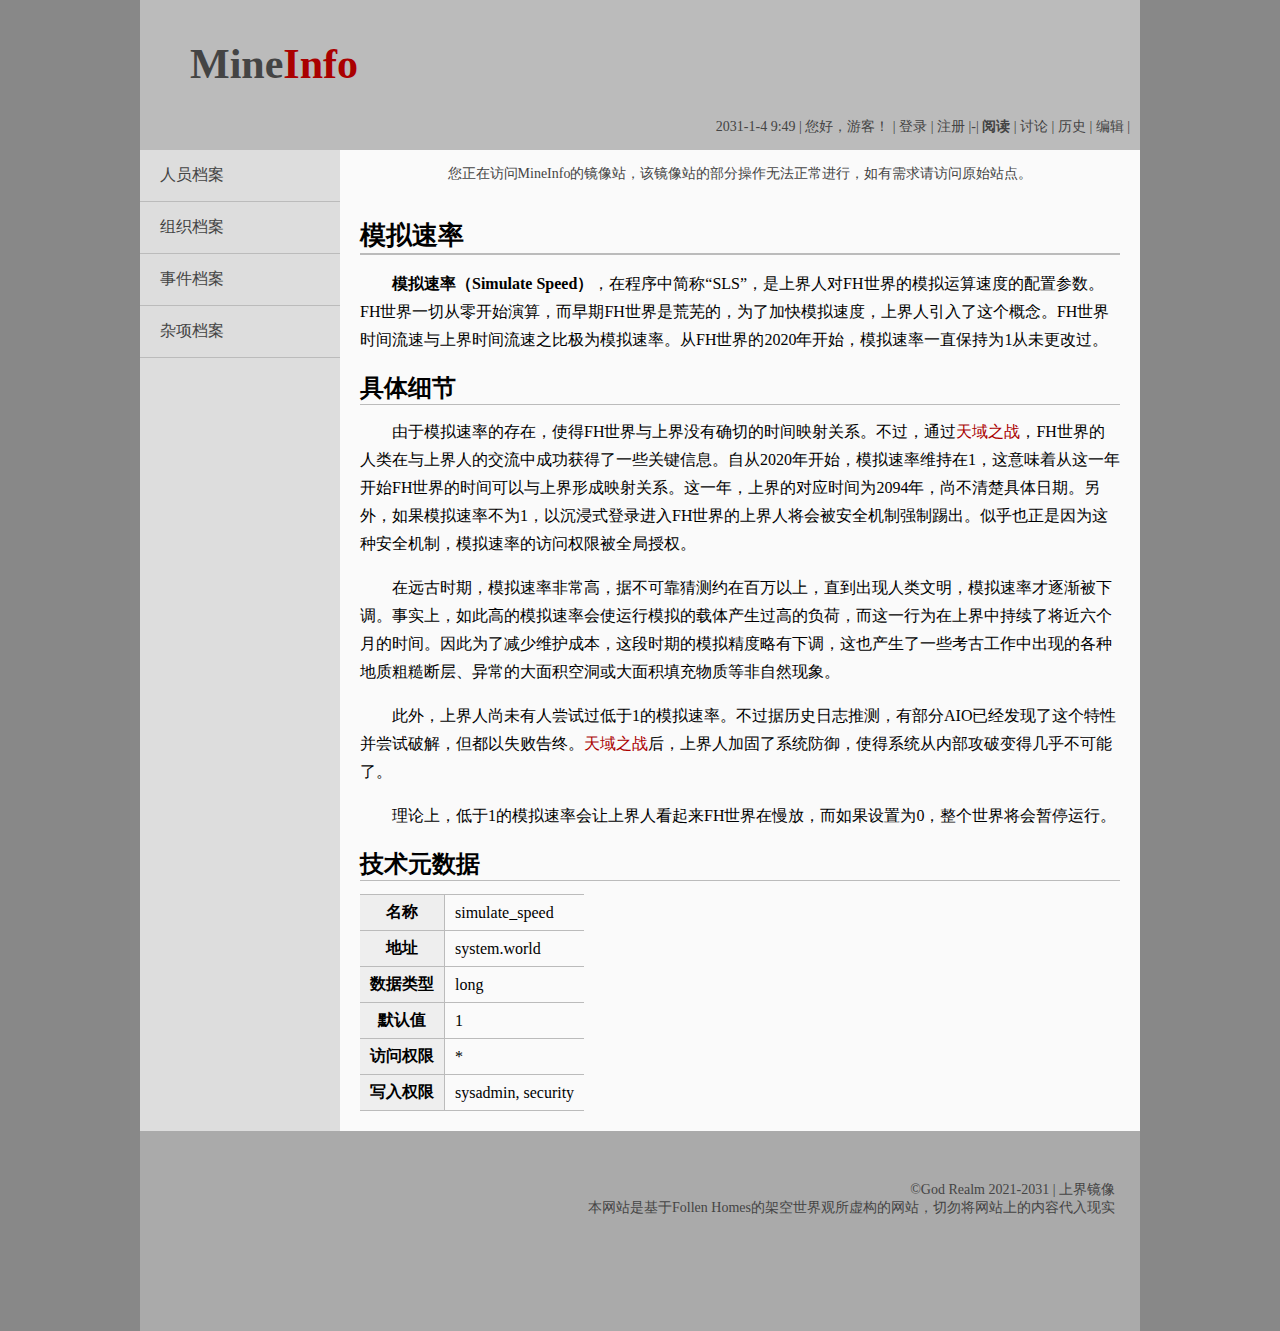
==== page/simulate_speed.html @ 23930157 "first commit" ====
<!DOCTYPE html>
<html lang="zh_CN">
<head>
    <meta charset="UTF-8">
    <meta name="viewport" content="width=device-width, initial-scale=1, maximum-scale=1, user-scalable=no">
    <title>模拟速率 - MineInfo</title>

    <link rel="stylesheet" href="../css/common.css">
    <script src="../js/jquery-1.7.2.min.js"></script>
    <script src="../js/md5.js"></script>
</head>
<body>
    <div class="page">
        <div id="banner">
            <a class="icon-a" href="../index.html">
                <div id="icon">Mine<span>Info</span></div>
            </a>
            <p class="banner-info">
                <span class="timer">1970-1-1 8:00</span> | 
                <span>您好，游客！</span> | 
                <a href="../login.html" title="我们鼓励您登录，因为登陆后才能创建、编辑页面[alt-shift-o]" accesskey="o">登录</a> | 
                <a href="signin.html" title="建议您创建一个账户并登录，但这不是强制的">注册</a> |-| 
                <b title="查看内容页面[alt-shift-c]" accesskey="c">阅读</b> | 
                <a href="talk.html" title="关于内容页面的讨论[alt-shift-t]" accesskey="t">讨论</a> | 
                <a href="history.html" title="本页面过去的版本[alt-shift-h]" accesskey="h">历史</a> | 
                <a href="edit.html" title="编辑本页[alt-shift-e]" accesskey="e">编辑</a> | 
            </p>
        </div>

        <div id="content">
        
            <div id="nav">
                <ul class="navlist">
                    <li><a href="../page/personnel.html">人员档案</a></li>
                    <li><a href="../page/organization.html">组织档案</a></li>
                    <li><a href="../page/event.html">事件档案</a></li>
                    <li><a href="../page/other.html">杂项档案</a></li>
                </ul>
            </div>

            <div id="core">
                <div id="sitenotice">
                    <p>您正在访问MineInfo的镜像站，该镜像站的部分操作无法正常进行，如有需求请访问原始站点。</p>
                </div>
                <div class="article">
                    <h1>模拟速率</h1>
                    <p><b>模拟速率（Simulate Speed）</b>，在程序中简称“SLS”，是上界人对FH世界的模拟运算速度的配置参数。FH世界一切从零开始演算，而早期FH世界是荒芜的，为了加快模拟速度，上界人引入了这个概念。FH世界时间流速与上界时间流速之比极为模拟速率。从FH世界的2020年开始，模拟速率一直保持为1从未更改过。</p>

                    <h2>具体细节</h2>
                    <p>由于模拟速率的存在，使得FH世界与上界没有确切的时间映射关系。不过，通过<a href="skyland_war.html">天域之战</a>，FH世界的人类在与上界人的交流中成功获得了一些关键信息。自从2020年开始，模拟速率维持在1，这意味着从这一年开始FH世界的时间可以与上界形成映射关系。这一年，上界的对应时间为2094年，尚不清楚具体日期。另外，如果模拟速率不为1，以沉浸式登录进入FH世界的上界人将会被安全机制强制踢出。似乎也正是因为这种安全机制，模拟速率的访问权限被全局授权。</p>

                    <p>在远古时期，模拟速率非常高，据不可靠猜测约在百万以上，直到出现人类文明，模拟速率才逐渐被下调。事实上，如此高的模拟速率会使运行模拟的载体产生过高的负荷，而这一行为在上界中持续了将近六个月的时间。因此为了减少维护成本，这段时期的模拟精度略有下调，这也产生了一些考古工作中出现的各种地质粗糙断层、异常的大面积空洞或大面积填充物质等非自然现象。</p>

                    <p>此外，上界人尚未有人尝试过低于1的模拟速率。不过据历史日志推测，有部分AIO已经发现了这个特性并尝试破解，但都以失败告终。<a href="skyland_war.html">天域之战</a>后，上界人加固了系统防御，使得系统从内部攻破变得几乎不可能了。</p>

                    <p>理论上，低于1的模拟速率会让上界人看起来FH世界在慢放，而如果设置为0，整个世界将会暂停运行。</p>

                    <h2>技术元数据</h2>
                    <table class="mw-table">
                        <tr>
                            <th>名称</th>
                            <td>simulate_speed</td>
                        </tr>
                        <tr>
                            <th>地址</th>
                            <td>system.world</td>
                        </tr>
                        <tr>
                            <th>数据类型</th>
                            <td>long</td>
                        </tr>
                        <tr>
                            <th>默认值</th>
                            <td>1</td>
                        </tr>
                        <tr>
                            <th>访问权限</th>
                            <td>*</td>
                        </tr>
                        <tr>
                            <th>写入权限</th>
                            <td>sysadmin, security</td>
                        </tr>
                    </table>
                    
                </div>
            </div>
        </div>

        <div id="footer">
            <div class="info">
                <p>©God Realm 2021-<span class="timer-y">2025</span> | 上界镜像</p>
                <p>本网站是基于Follen Homes的架空世界观所虚构的网站，切勿将网站上的内容代入现实</p>
            </div>
        </div>
    </div>

    <script src="../js/common.js"></script>
    <script src="../js/main.js"></script>
</body>
</html>
---- css/common.css ----
* {
    margin: 0;
    padding: 0;

    --color-inapparent: #444;
    --color-highlight: #A00;
}

body {
    background: #888;
}

a {
    color: var(--color-highlight);
    text-decoration: none;
}

a:hover {
    text-decoration: underline;
}

#banner {
    height: 150px;
    background: #BBB;
}

.page {
    width: 1000px;
    margin: 0 auto;
}

#icon {
    padding: 40px 0 10px 50px;
    font-size: 42px;
    color: var(--color-inapparent);
    font-weight: bold;
    
}

#icon>span {
    color: var(--color-highlight);
}

.icon-a:hover {
    text-decoration: none;
}

.banner-info {
    text-align: right;
    font-size: 14px;
    position: relative;
    top: 20px;
    padding: 0 10px;
    color: var(--color-inapparent);
}

.banner-info a {
    color: var(--color-inapparent);
}

#content {
    display: flex;
}

#content>div {
    display: inline-block;
    min-height: 500px;
}

#nav {
    flex: 200px;
    background: #DDD;
}

.navlist li {
    list-style-type: none;
}

.navlist li a {
    display: block;
    padding: 15px 0 15px 20px;
    color: var(--color-inapparent);
    border-bottom: #BBB 1px solid;
}

.navlist li a:hover {
    background: #EEE;
    text-decoration: none;
}

#core {
    flex: 800px;
    background: #FAFAFA;
}

#sitenotice {
    font-size: 14px;
    color: var(--color-inapparent);
    text-align: center;
    padding: 15px 10px;
}

.article {
    padding: 20px;
}

.article p {
    text-indent: 2em;
}

.article h1 {
    border-bottom: #BBB 2px solid;
    margin-bottom: 15px;
    font-size: 26px;
}

.article h2 {
    border-bottom: #BBB 1px solid;
    margin-bottom: 13px;
    margin-top: 18px;
}

.article p {
    line-height: 1.75em;
    margin-bottom: 1em;
}

.article ul {
    padding-left: 1.5em;
    margin: 10px 0;
}

.article hr {
    margin: 10px 0;
}

.err-text {
    color: var(--color-highlight);
}

.mw-table {
    border-collapse: separate; 
    border-spacing: 0 0;
}

.mw-table td, .mw-table th {
    border-bottom: #BBB 1px solid;
    border-left: #BBB 1px solid;
    padding: 7px 10px;
}

.mw-table tr td:nth-child(1), .mw-table tr th:nth-child(1) {
    border-left: none;
}

.mw-table tr:nth-child(1) td, .mw-table tr:nth-child(1) th {
    border-top: #BBB 1px solid;
}

.mw-table th {
    background: #EEE;
}

#editor-textbox {
    width: 100%;
    min-height: 392px;
    resize: vertical;
}

#footer {
    min-height: 100px;
    padding: 50px 0;
    background: #AAA;
    text-align: right;
    font-size: 14px;
    color: var(--color-inapparent);
}

#footer .info {
    padding: 0 25px;
}
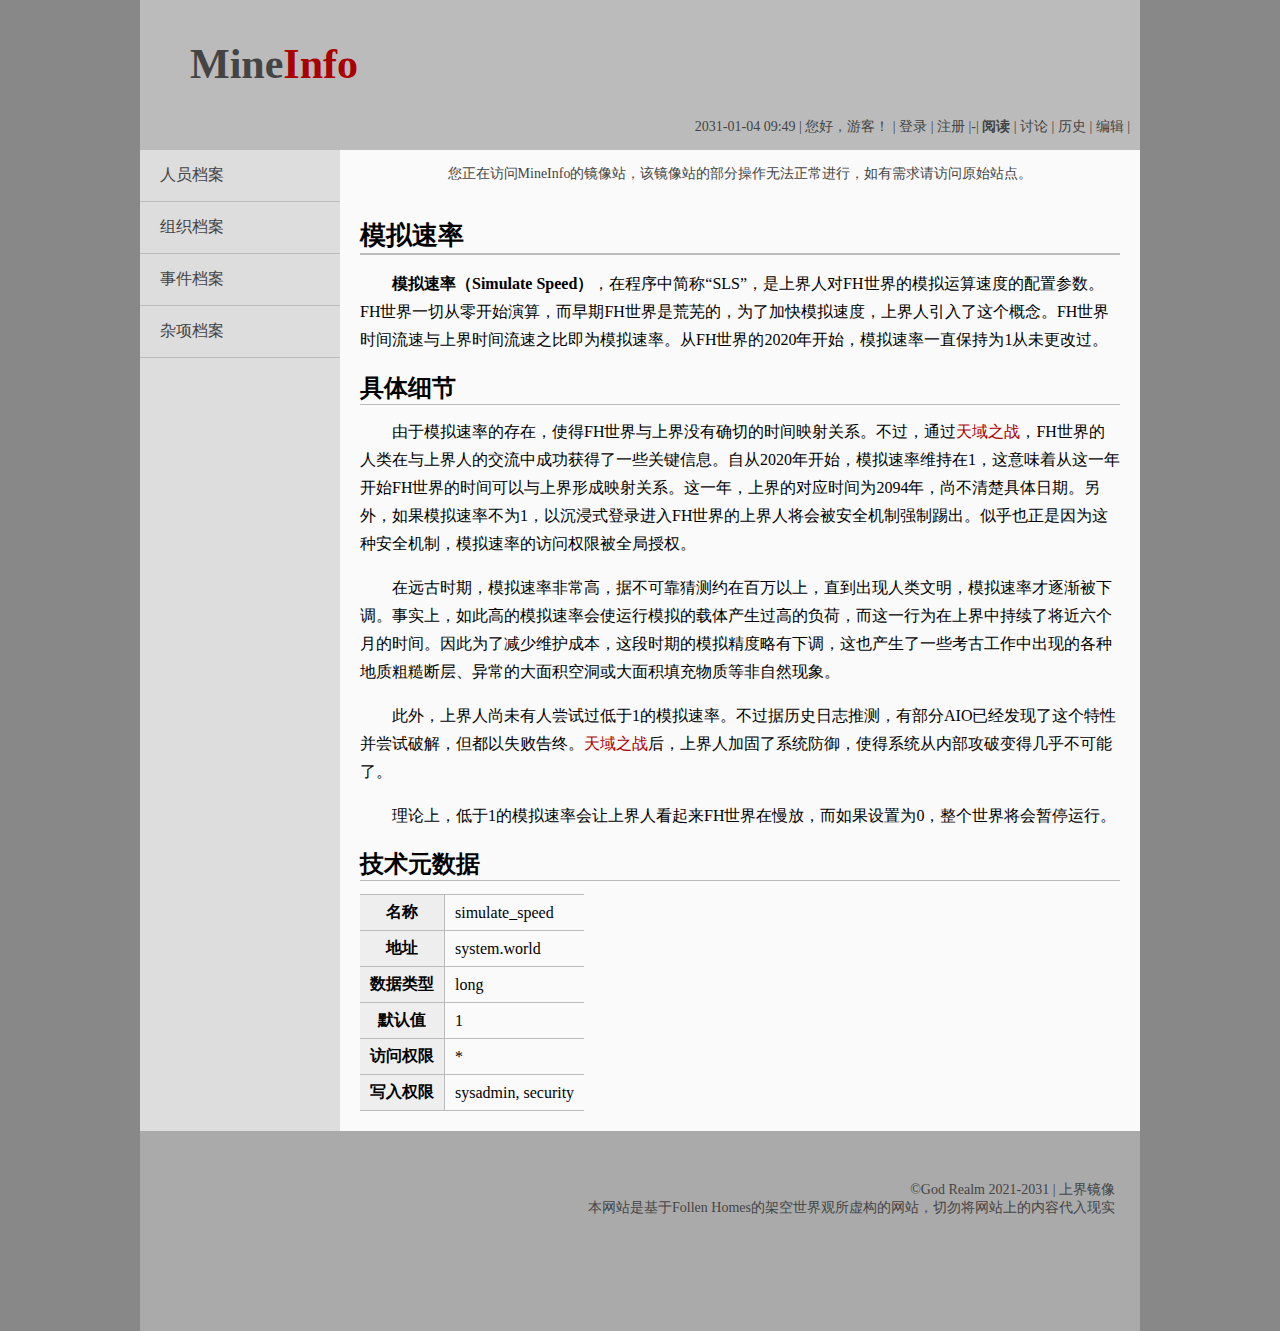
==== commit 150d083e: "Fix" ====
--- a/page/simulate_speed.html
+++ b/page/simulate_speed.html
@@ -44,7 +44,7 @@
                 </div>
                 <div class="article">
                     <h1>模拟速率</h1>
-                    <p><b>模拟速率（Simulate Speed）</b>，在程序中简称“SLS”，是上界人对FH世界的模拟运算速度的配置参数。FH世界一切从零开始演算，而早期FH世界是荒芜的，为了加快模拟速度，上界人引入了这个概念。FH世界时间流速与上界时间流速之比极为模拟速率。从FH世界的2020年开始，模拟速率一直保持为1从未更改过。</p>
+                    <p><b>模拟速率（Simulate Speed）</b>，在程序中简称“SLS”，是上界人对FH世界的模拟运算速度的配置参数。FH世界一切从零开始演算，而早期FH世界是荒芜的，为了加快模拟速度，上界人引入了这个概念。FH世界时间流速与上界时间流速之比即为模拟速率。从FH世界的2020年开始，模拟速率一直保持为1从未更改过。</p>
 
                     <h2>具体细节</h2>
                     <p>由于模拟速率的存在，使得FH世界与上界没有确切的时间映射关系。不过，通过<a href="skyland_war.html">天域之战</a>，FH世界的人类在与上界人的交流中成功获得了一些关键信息。自从2020年开始，模拟速率维持在1，这意味着从这一年开始FH世界的时间可以与上界形成映射关系。这一年，上界的对应时间为2094年，尚不清楚具体日期。另外，如果模拟速率不为1，以沉浸式登录进入FH世界的上界人将会被安全机制强制踢出。似乎也正是因为这种安全机制，模拟速率的访问权限被全局授权。</p>
